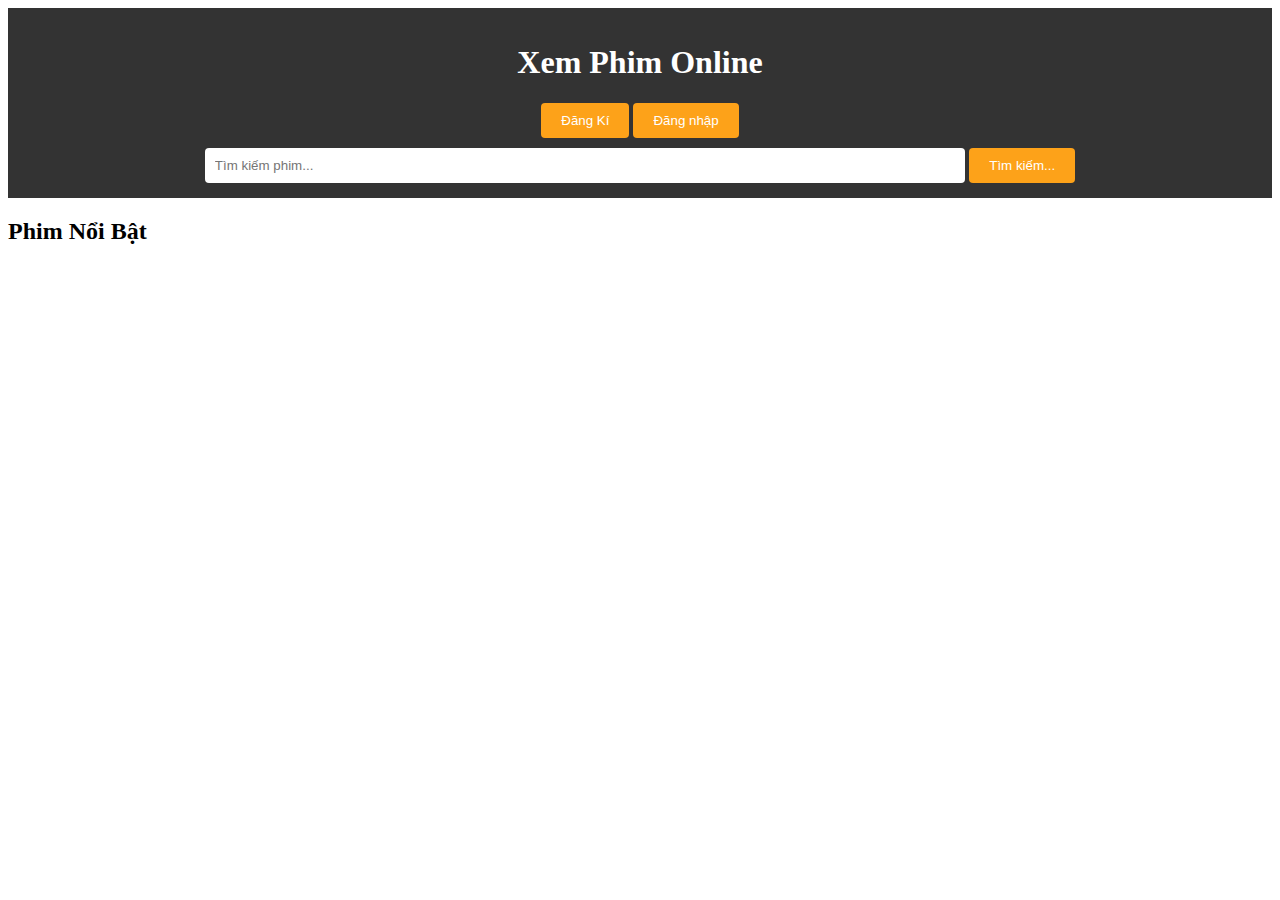
==== index.html @ d8031273 "first commit" ====
<!DOCTYPE html>
<html lang="en">
<head>
  <meta charset="UTF-8">
  <meta name="viewport" content="width=device-width, initial-scale=1.0">
  <title>Xem Phim Online</title>
  <link rel="stylesheet" href="index.css">
</head>
<body>
  <header>
    <h1>Xem Phim Online</h1>    
    <button id ="signup"href="./signup/signup.html">Đăng Kí</button>
    <button id="Login" href="./login/login.html">Đăng nhập</button>

    <div class="search-bar">
      <input type="text" id="searchInput" placeholder="Tìm kiếm phim...">
      <button id="searchButton">Tìm kiếm...</button>
    </div>
  </header>
  <main>
    <h2>Phim Nổi Bật</h2>
    <div id="moviesContainer" class="movies-grid"></div>
  </main>
  <script src="index.js"></script>
</body>
</html>
---- index.css ----
w body {
  font-family: Arial, sans-serif;
  margin: 0;
  background-color: #ffffff;
  color: #333;
}
header {
  background-color: #333;
  color: #fff;
  padding: 15px;
  text-align: center;
}
header .search-bar {
  margin-top: 10px;
}

header input {
  padding: 10px;
  width: 60%;
  border: none;
  border-radius: 4px;
}
header button {
  padding: 10px 20px;
  border: none;
  background-color: #fda219;
  color: white;
  border-radius: 4px;
  cursor: pointer;
}

header button:hover {
  background-color: #58595ad5;
}
.movies-grid {
  display: grid;
  grid-template-columns: repeat(auto-fit, minmax(200px, 1fr));
  gap: 15px;
  padding: 20px;
}
movie-card {
  background-color: #fff;
  border-radius: 4px;
  overflow: hidden;
  box-shadow: 0 2px 8px rgba(0, 0, 0, 0.1);
  text-align: center;
}

.movie-card img {
  width: 100%;
  height: auto;
}

.movie-card h3 {
  font-size: 18px;
  margin: 10px;
}

.movie-card p {
  font-size: 14px;
  color: #666;
}
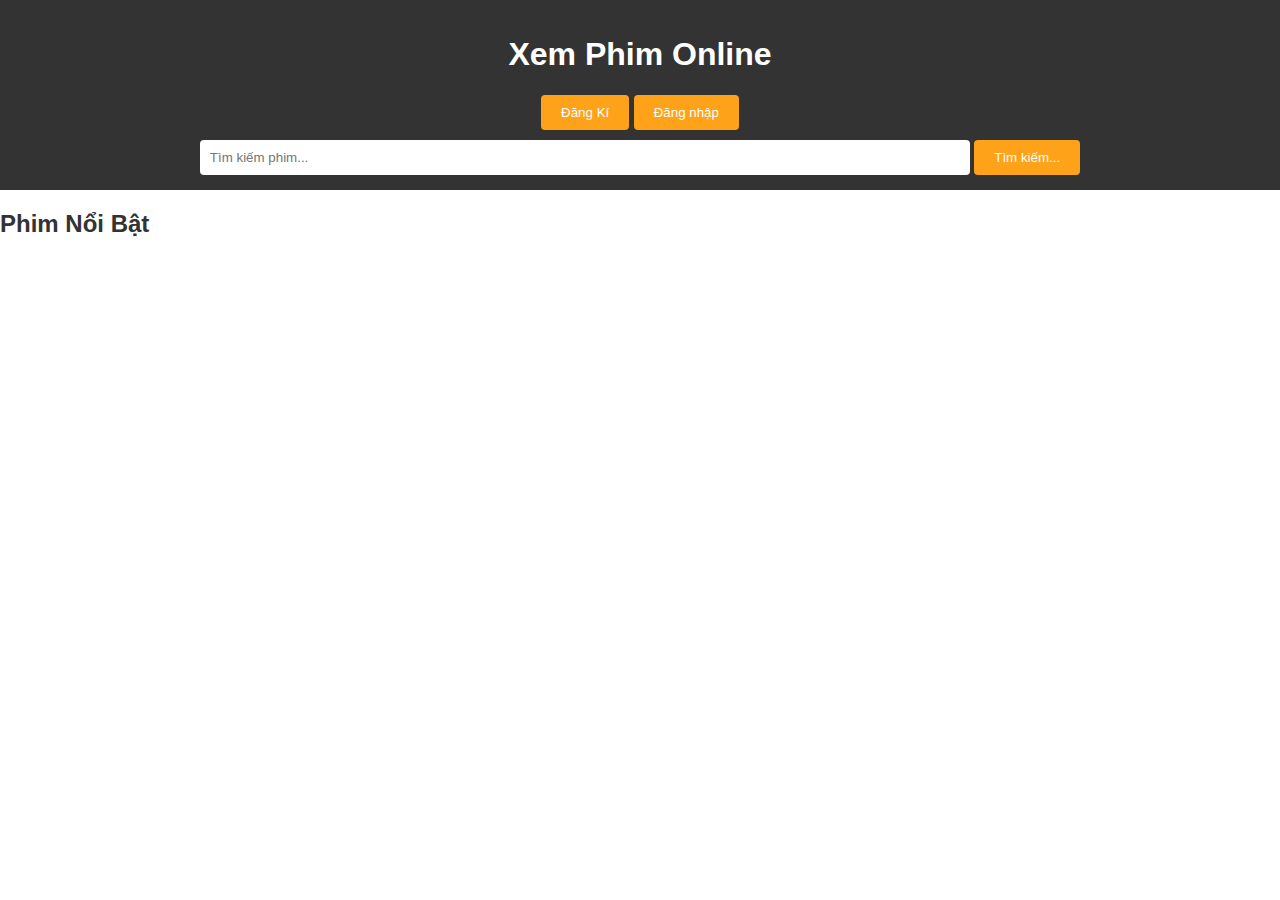
==== commit f5901e51: "first commit" ====
--- a/index.html
+++ b/index.html
@@ -9,7 +9,7 @@
 <body>
   <header>
     <h1>Xem Phim Online</h1>    
-    <button id ="signup"href="./signup/signup.html">Đăng Kí</button>
+    <button id ="signup" href="./signup/signup.html">Đăng Kí</button>
     <button id="Login" href="./login/login.html">Đăng nhập</button>
 
     <div class="search-bar">
--- a/index.css
+++ b/index.css
@@ -1,4 +1,4 @@
-w body {
+body {
   font-family: Arial, sans-serif;
   margin: 0;
   background-color: #ffffff;
@@ -38,12 +38,29 @@
   gap: 15px;
   padding: 20px;
 }
-movie-card {
-  background-color: #fff;
-  border-radius: 4px;
-  overflow: hidden;
-  box-shadow: 0 2px 8px rgba(0, 0, 0, 0.1);
+.movie-card {
+  width: 200px;
+  background-color: #222;
+  color: white;
+  padding: 10px;
   text-align: center;
+  border-radius: 8px;
+  box-shadow: 0 4px 8px rgba(95, 84, 84, 0.2);
+}
+
+.movie-card img {
+  width: 100%;
+  border-radius: 8px;
+}
+
+.movie-card h3 {
+  font-size: 16px;
+  margin: 10px 0 5px;
+}
+
+.movie-card p {
+  font-size: 14px;
+  color: #ffcc00;
 }
 
 .movie-card img {
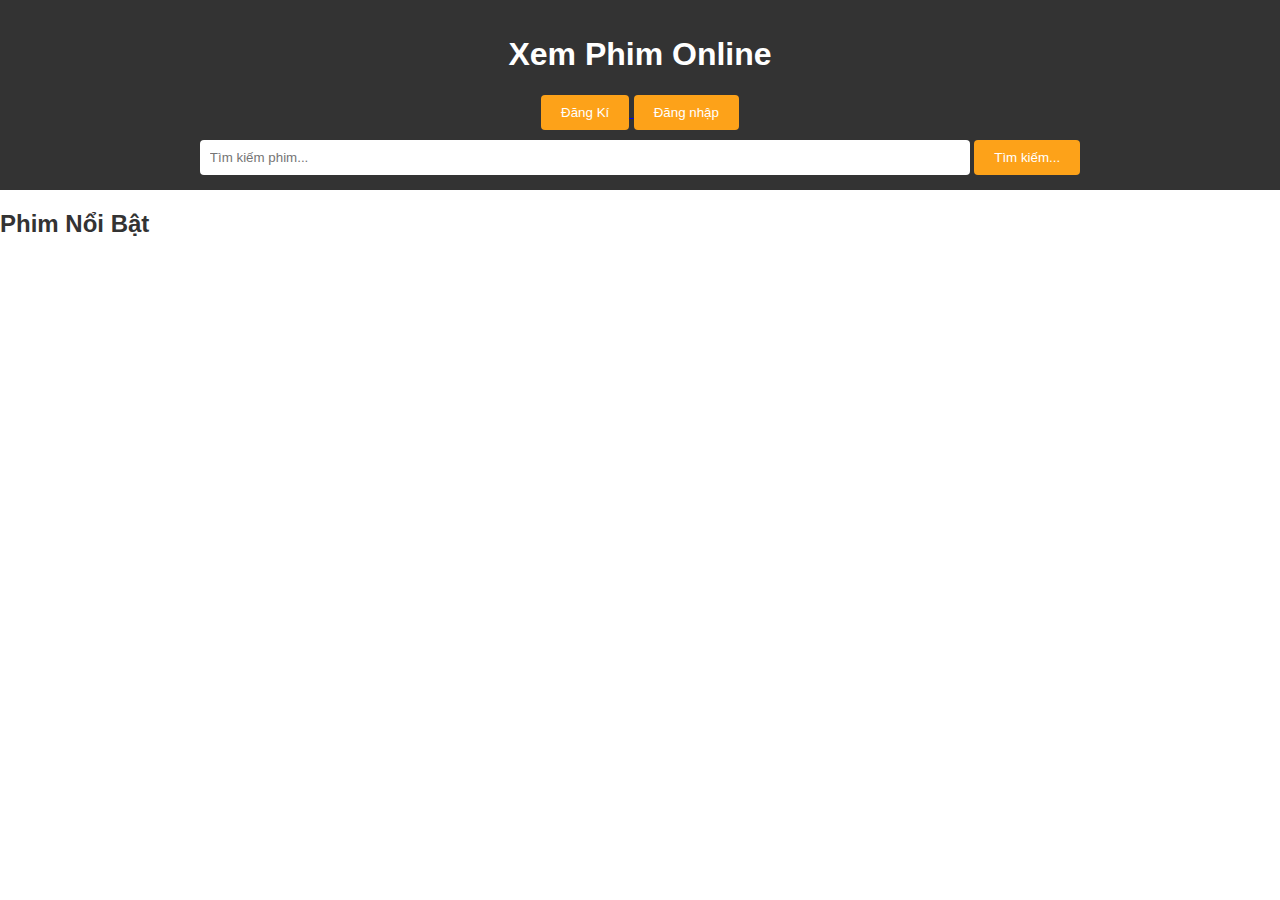
==== commit ff893596: "fix login and signup page" ====
--- a/index.html
+++ b/index.html
@@ -8,9 +8,14 @@
 </head>
 <body>
   <header>
-    <h1>Xem Phim Online</h1>    
-    <button id ="signup" href="./signup/signup.html">Đăng Kí</button>
-    <button id="Login" href="./login/login.html">Đăng nhập</button>
+    <h1>Xem Phim Online</h1>
+    <a href="./signup/signup.html">
+      <button id ="signup">Đăng Kí</button>
+    </a> 
+    <a href="./login/login.html">
+      <button id="Login">Đăng nhập</button>
+    </a>
+
 
     <div class="search-bar">
       <input type="text" id="searchInput" placeholder="Tìm kiếm phim...">
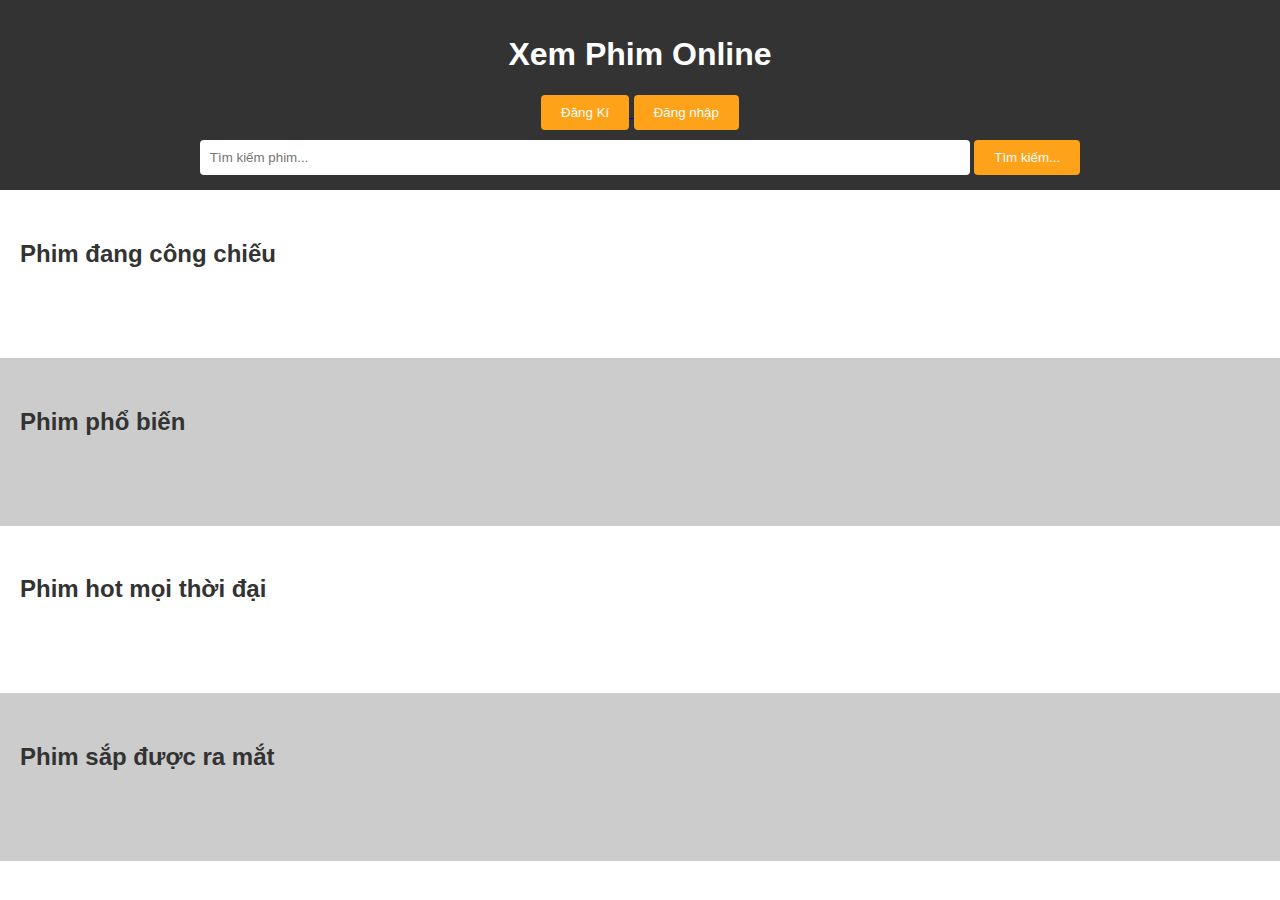
==== commit 1e8dd1b7: "add more movies" ====
--- a/index.html
+++ b/index.html
@@ -23,8 +23,25 @@
     </div>
   </header>
   <main>
-    <h2>Phim Nổi Bật</h2>
-    <div id="moviesContainer" class="movies-grid"></div>
+    <div id="nowPLayingMovies" class="displayMovies">
+      <h2 style="padding-left: 20px;">Phim đang công chiếu</h2>
+      <div id="nowPLayingMoviesContainer" class="movies-grid"></div>
+    </div>
+
+    <div id="popularMovies" class="displayMovies" style="background-color: #CCCCCC;">
+      <h2 style="padding-left: 20px;">Phim phổ biến</h2>
+      <div id="popularMoviesContainer" class="movies-grid"></div>
+    </div>
+
+    <div id="topRatedMovies" class="displayMovies">
+      <h2 style="padding-left: 20px;">Phim hot mọi thời đại</h2>
+      <div id="topRatedMoviesContainer" class="movies-grid"></div>
+    </div>
+
+    <div id="upComingMovies" class="displayMovies" style="background-color: #CCCCCC;">
+      <h2 style="padding-left: 20px;">Phim sắp được ra mắt</h2>
+      <div id="upComingMoviesContainer" class="movies-grid"></div>
+    </div>
   </main>
   <script src="index.js"></script>
 </body>
--- a/index.css
+++ b/index.css
@@ -32,6 +32,10 @@
 header button:hover {
   background-color: #58595ad5;
 }
+
+.displayMovies {
+  padding: 30px 0;
+}
 .movies-grid {
   display: grid;
   grid-template-columns: repeat(auto-fit, minmax(200px, 1fr));
@@ -45,7 +49,7 @@
   padding: 10px;
   text-align: center;
   border-radius: 8px;
-  box-shadow: 0 4px 8px rgba(95, 84, 84, 0.2);
+  box-shadow: 10px 4px 8px #BBBBBB;
 }
 
 .movie-card img {
